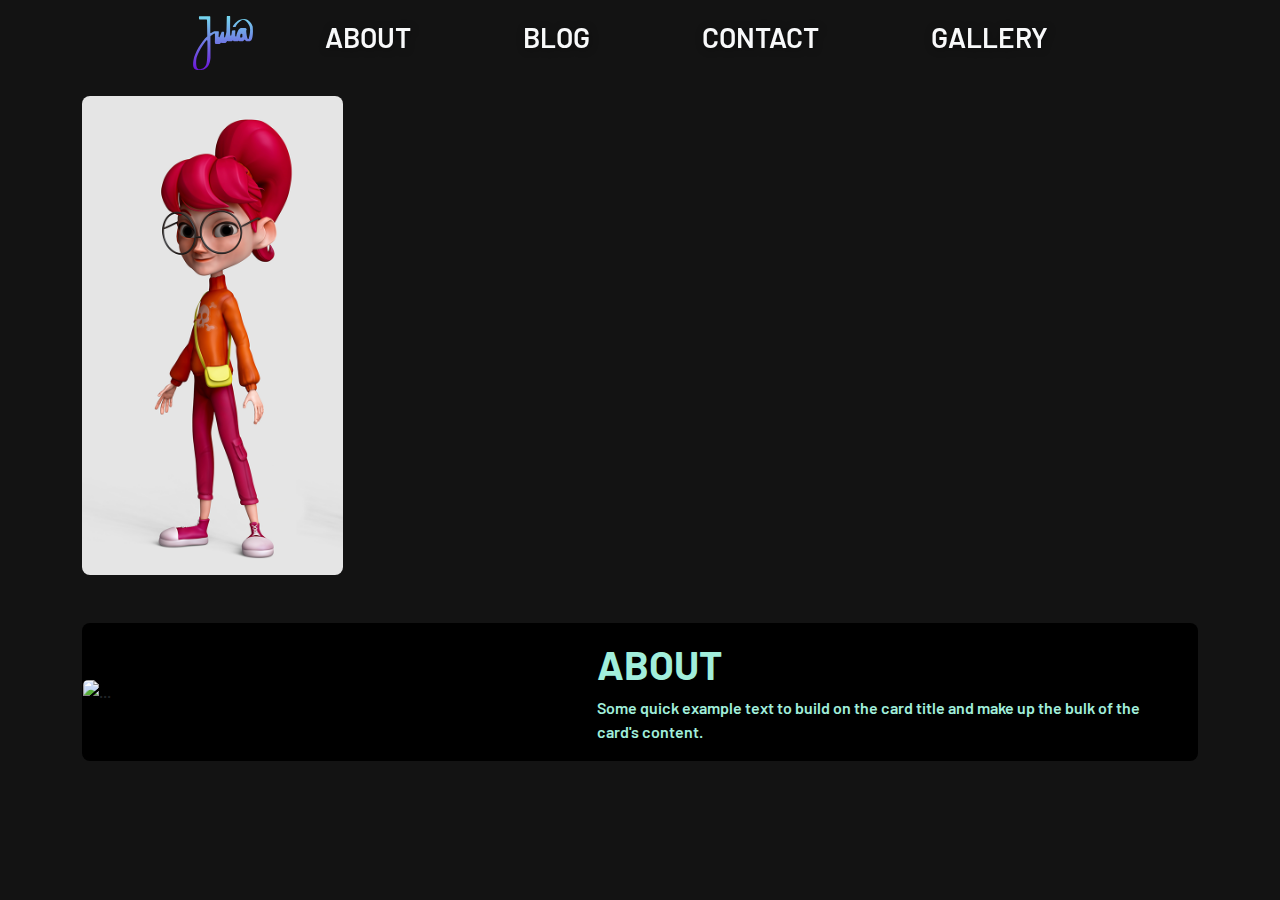
==== testCards.html @ 201763c0 "gallery cards - event mouse enter event - test" ====
<!DOCTYPE html>
<html>
    <head>
      <meta http-equiv="Content-Type" content="text/html" charset="utf-8"/>
      <meta http-equiv="X-UA-Compatible" content="IE=edge"/>
      <meta name="twitter:card" content="summary">
      <meta name="twitter:image" content="https://juliamoller.uk/thumbnail.png">
      
      <meta property="og:image" content="https://juliamoller.uk/thumbnail.png">
      <meta property="og:title" content="This is Julia's web portfolio">
      <meta property="og:description" content="Hi! I'm Julia, a brazilian Art Designer living and creating in UK">

      <meta name="viewport" content="width=device-width, initial-scale=1"/>
      <meta name="description" content="This is Julia's web portfolio"/>
      <meta name="author" content="JuliaMoller"/>

      <title>Julia Moller</title>

      <!-- Bootstrap core CSS -->
      <link href="https://cdn.jsdelivr.net/npm/bootstrap@5.0.2/dist/css/bootstrap.min.css" rel="stylesheet"/>
      <!-- Favicon -->
      <!-- Font -->
      <link rel="preconnect" href="https://fonts.googleapis.com">
      <link rel="preconnect" href="https://fonts.gstatic.com" crossorigin>
      <link href="https://fonts.googleapis.com/css2?family=Barlow:wght@100;300;600&display=swap" rel="stylesheet">

      <!--- Link to the last version of BabylonJS --->
      <script src="https://cdn.babylonjs.com/babylon.js"></script>
      <script src="https://cdn.babylonjs.com/loaders/babylonjs.loaders.min.js"></script>

      <!-- Custom styles -->
      <link href="resourses/css/theme.css" rel="stylesheet" type="text/css"/>
    </head> 
    <body>
      <!-- navbar --> 
      <nav id="mainNavbar" class="navbar navbar-expand-lg navbar-dark fixed-top">
          <div class="container d-flex flex-warp justify-content-between align-items-center">
            <button class="navbar-toggler" type="button" data-bs-toggle="collapse" data-bs-target="#navbarSupportedContent" aria-controls="navbarSupportedContent" aria-expanded="false" aria-label="Toggle navigation">
              <span class="navbar-toggler-icon"></span>
            </button>
            <a class="navbar-brand d-block d-lg-none" href="index.html">
              <object class="logo" data="resourses/svg/JuliaLogo-01.svg" type="image/svg+xml"></object>
            </a>
            <div class="collapse navbar-collapse justify-content-center" id="navbarSupportedContent">
              <div class="navbar-nav">
                <a class="navbar-brand mx-3 d-lg-block d-none" href="index.html">
                  <object class="logo" data="resourses/svg/JuliaLogo-01.svg" type="image/svg+xml"></object>
                </a>
                <a class="nav-link text-light mx-5 fs-3" href="slideshow.html"><p>ABOUT</p></a>
                <a class="nav-link text-light mx-5 fs-3" href="#"><p>BLOG</p></a>
                <a class="nav-link text-light mx-5 fs-3" href="#"><p>CONTACT</p></a>
                <a class="nav-link text-light mx-5 fs-3" href="#"><p>GALLERY</P></a>
              </div>
          </div>
        </nav>
         <!-- Gallery -->
         <div class="container mt-5 pt-5">
            <div class="row" data-masonry='{"percentPosition": true }'>
                <!-- img 1 -->
                <div class="gallery-img col-4 col-lg-3">
                  <div class="card border-0 bg-transparent">
                      <img class="card-img-top rounded-3" src="resourses/img/gallery/Emma.png"/>
                      <div class="gallery-info"></div>
                  </div>
                </div>
            </div>
         </div>
         <div class="container">
            <!-- About -->
            <div class="card left-img-card bg-primary my-5 rounded-3">
              <img src="https://images.unsplash.com/photo-1637666505754-7416ebd70cbf?ixlib=rb-1.2.1&ixid=MnwxMjA3fDB8MHxwaG90by1wYWdlfHx8fGVufDB8fHx8&auto=format&fit=crop&w=435&q=80" class="card-img-top" alt="..."/>
              <div class="card-body text-secondary">
              <h1 class="card-title fs-1 fw-bold">ABOUT</h1>
              <p class="card-text">Some quick example text to build on the card title and make up the bulk of the card's content.
              </p>
              </div>
            </div>
         </div>

        <!-- Bootstrap core JavaScript -->
        <script src="https://cdn.jsdelivr.net/npm/@popperjs/core@2.9.2/dist/umd/popper.min.js"></script>
        <script src="https://cdn.jsdelivr.net/npm/bootstrap@5.0.2/dist/js/bootstrap.min.js"></script>
        <script src="https://cdn.jsdelivr.net/npm/masonry-layout@4.2.2/dist/masonry.pkgd.min.js"></script>
         <!-- Custom js-->
         <script src="resourses/js/script.js"></script>
         <script src="resourses/js/hero3D.js"></script>
         <script>
           const gallery = document.getElementsByClassName("gallery-img")[0];
           var info = document.getElementsByClassName("gallery-info")[0];

           // this will be executed only once when the cursor moves over the card
           gallery.addEventListener('mouseenter', function(event){
             console.log ("mose in");
             info.classList.add("card-body");
             info.innerHTML = "<p class='text-light'>hi</p>"
            }, false);

          // this will be executed only once when the cursor moves over the card
          gallery.addEventListener('mouseleave', function(event){
           console.log ("mouse leave");
          }, false);

         </script>
    </body>
</html>
---- resourses/css/theme.css ----
* {
    box-sizing: border-box;
    margin: 0;
    padding: 0;
}

body {
    width:  100%;
    height: 100%;
    margin: 0;
    background: #131313;
    font-family: 'Barlow', sans-serif;
    font-weight: 600;
    overflow-x: hidden;
}
/* text colors */

.text-primary {
    color: #6840f8!important;
}

.text-secondary {
    color: #A1EEDB!important;
}

/* background colors */
.bg-dark {
    background: #131313!important;
}

.bg-primary {
    background: #000000!important;
}

/* btn */

.btn-primary {
    background: linear-gradient(to right, #75c3f0 15%, #5c9dff 50%, #6840f8 100%)!important;
    border: none!important;
    transition: 0.5s;
}

.btn-primary:hover {
    background: linear-gradient(to right, #6840f8 50%, #17259e 100%)!important;
    color: #ececec!important;
}

/* svg */

.logo {
    width: 3em;
    pointer-events: none;
}

.svg-footer {
    width: 2em;
    pointer-events: none;
}

/* navbar */

.navbar p {
    text-shadow: 1px 1px 9px rgba(0,0,0,0.41);

}

.scrolled {
    background: #131313ec!important;
    transition: background 500ms;
}

/* carrousel */

.carrousel_img {
    object-fit: cover;
}

@media (min-width: 992px) {
    .carrousel_img {
        width: 100%;
    }
 }

 /* 3D object */
#renderCanvas:focus-visible {
    border: 0;
    outline: 0;
}

/* left img card */

.left-img-card {
    flex-direction: row;
    align-items: center;
}

.left-img-card img {
    width: 50%;
    border-top-right-radius: 0;
    border-bottom-left-radius: calc(0.25rem - 1px);
}

@media only screen and (max-width: 992px) {
    .left-img-card .card img {
    width: 40%;
    border-top-right-radius: 0;
    border-bottom-left-radius: calc(0.25rem - 1px);
    }
}

/* Gallery Images */
/* .gallery-img .card-body {
    transform: translateY(-100%);
    z-index: -1;
    transition: 0.5s linear;
}

.gallery-img:hover .card-body {
    transform: translateY(0%);
} */
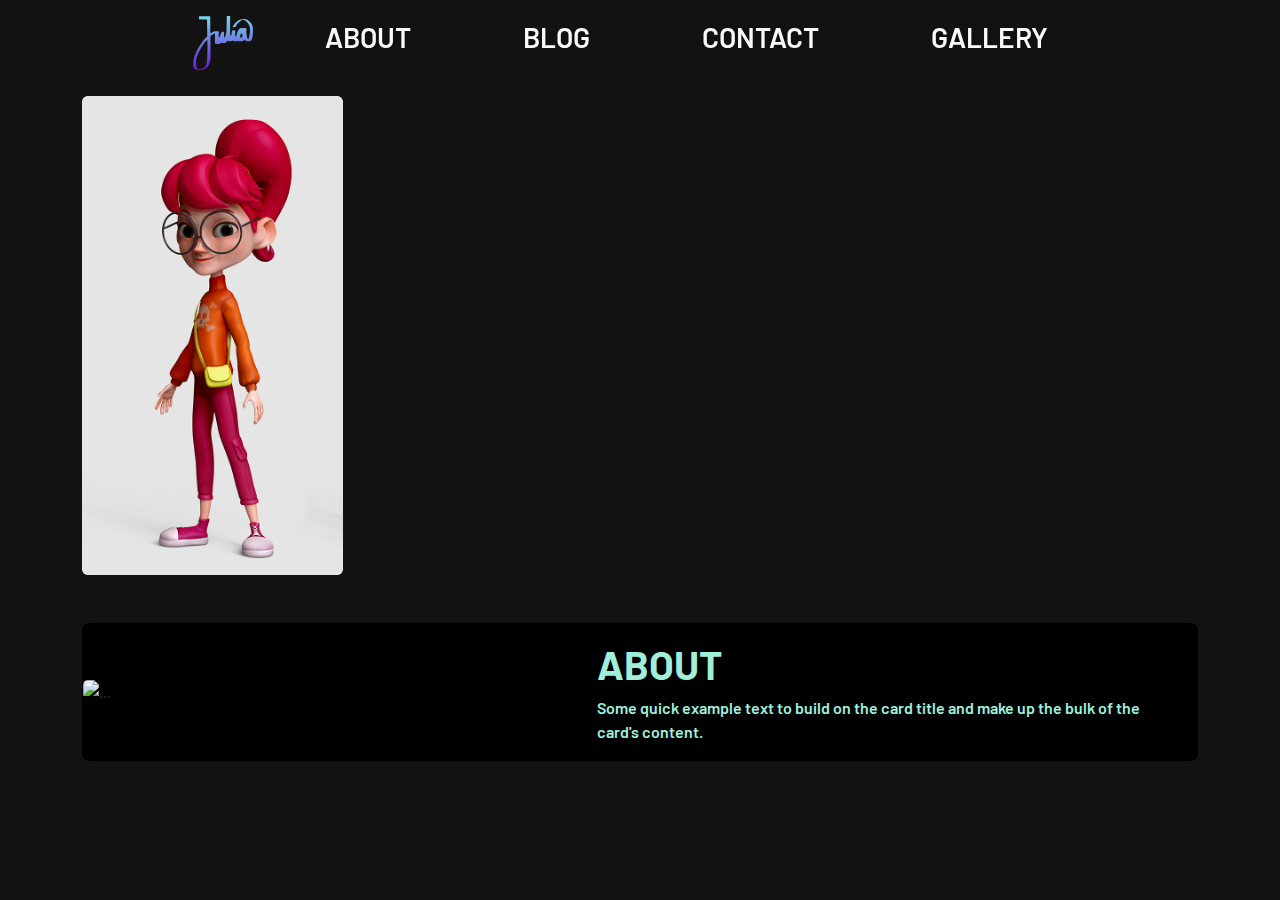
==== commit 49307a84: "card background style removed" ====
--- a/testCards.html
+++ b/testCards.html
@@ -55,10 +55,10 @@
         </nav>
          <!-- Gallery -->
          <div class="container mt-5 pt-5">
-            <div class="row" data-masonry='{"percentPosition": true }'>
+            <div class="row" data-masonry='{"percentPosition": relative }'>
                 <!-- img 1 -->
-                <div class="gallery-img col-4 col-lg-3">
-                  <div class="card border-0 bg-transparent">
+                <div class="col-4 col-lg-3">
+                  <div class="gallery-img card border-0">
                       <img class="card-img-top rounded-3" src="resourses/img/gallery/Emma.png"/>
                       <div class="gallery-info"></div>
                   </div>
@@ -92,12 +92,14 @@
            gallery.addEventListener('mouseenter', function(event){
              console.log ("mose in");
              info.classList.add("card-body");
-             info.innerHTML = "<p class='text-light'>hi</p>"
+             info.innerHTML = "<h5 class='card-title'>Card title</h5><p class='card-text'>Some quick example text to build on the card title and make up the bulk of the card's content.</p><a href='https://juliamoller.artstation.com/' class='btn btn-primary'>Go somewhere</a>"
             }, false);
 
           // this will be executed only once when the cursor moves over the card
           gallery.addEventListener('mouseleave', function(event){
            console.log ("mouse leave");
+           info.classList.remove("card-body");
+           info.innerHTML = ""
           }, false);
 
          </script>
--- a/resourses/css/theme.css
+++ b/resourses/css/theme.css
@@ -108,13 +108,4 @@
     }
 }
 
-/* Gallery Images */
-/* .gallery-img .card-body {
-    transform: translateY(-100%);
-    z-index: -1;
-    transition: 0.5s linear;
-}
 
-.gallery-img:hover .card-body {
-    transform: translateY(0%);
-} */
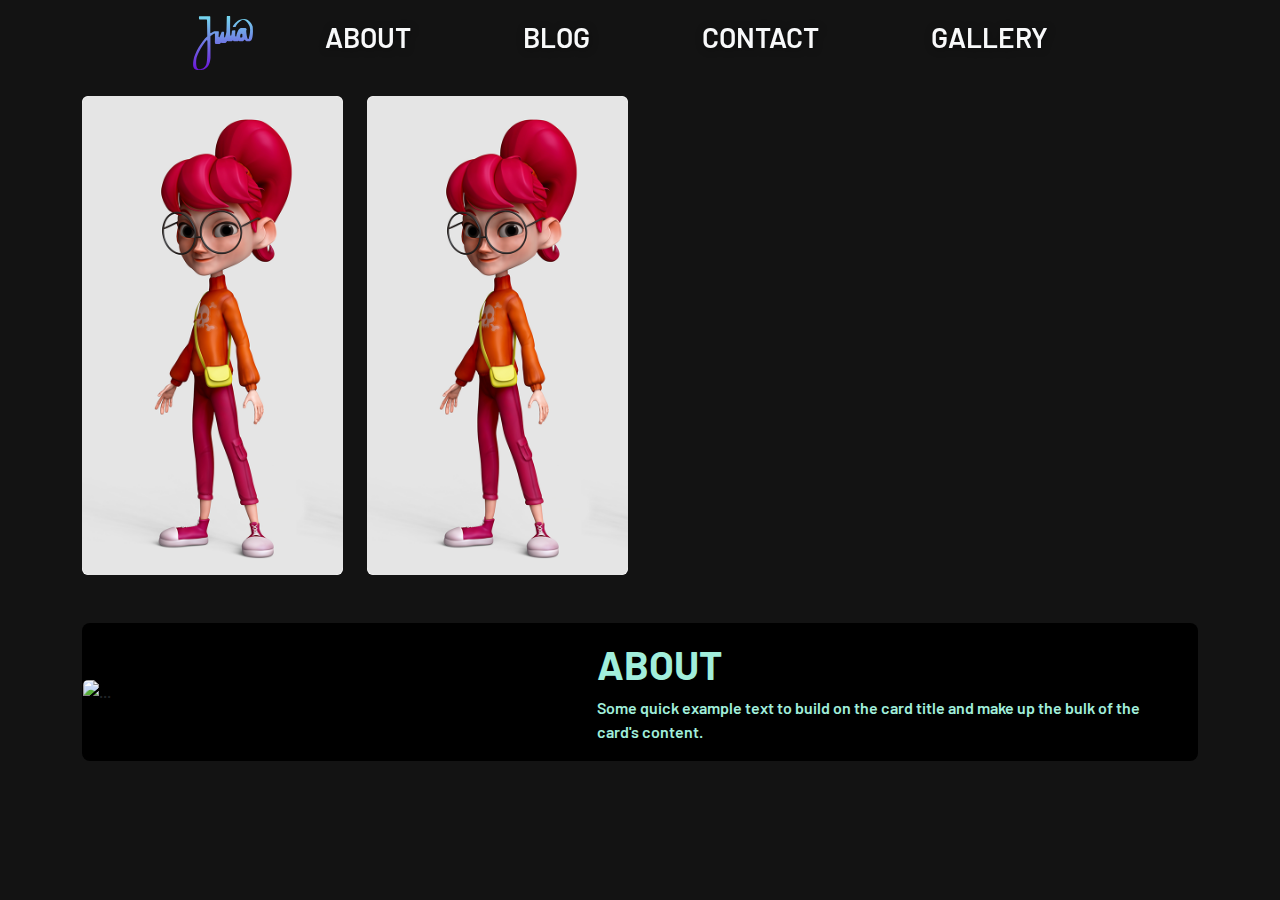
==== commit 7640ec47: "gallery image function for, and const card Info objects" ====
--- a/testCards.html
+++ b/testCards.html
@@ -63,6 +63,13 @@
                       <div class="gallery-info"></div>
                   </div>
                 </div>
+                <!-- img 2 -->
+                <div class="col-4 col-lg-3">
+                  <div class="gallery-img card border-0">
+                      <img class="card-img-top rounded-3" src="resourses/img/gallery/Emma.png"/>
+                      <div class="gallery-info"></div>
+                  </div>
+                </div>
             </div>
          </div>
          <div class="container">
@@ -85,22 +92,52 @@
          <script src="resourses/js/script.js"></script>
          <script src="resourses/js/hero3D.js"></script>
          <script>
-           const gallery = document.getElementsByClassName("gallery-img")[0];
-           var info = document.getElementsByClassName("gallery-info")[0];
+           const gallery = document.getElementsByClassName("gallery-img");
+           var info = document.getElementsByClassName("gallery-info");
+          
+          console.log(gallery);
+          console.log(gallery.length);
+          console.log(info.length);
+          
+          const cardInfo = [
+          {
+            title : "Title1",
+            desc  : "lala",
+            link  : "https://juliamoller.artstation.com/"
+          },
+          {
+            title : "Title2",
+            desc  : "lala",
+            link  : "https://juliamoller.artstation.com/"
+          }
+          ];
+          
+          for(var i = 0; i < gallery.length; i++){
+              const index = i;
 
-           // this will be executed only once when the cursor moves over the card
-           gallery.addEventListener('mouseenter', function(event){
-             console.log ("mose in");
-             info.classList.add("card-body");
-             info.innerHTML = "<h5 class='card-title'>Card title</h5><p class='card-text'>Some quick example text to build on the card title and make up the bulk of the card's content.</p><a href='https://juliamoller.artstation.com/' class='btn btn-primary'>Go somewhere</a>"
-            }, false);
+              const cardHtml = "<h5 class='card-title fw-bolder'>" + cardInfo[index].title + "</h5><p class='card-text'>" + cardInfo[index].desc + "</p><a href='" + cardInfo[index].link + "' class='btn btn-primary fw-bold'>Go somewhere</a>";
 
-          // this will be executed only once when the cursor moves over the card
-          gallery.addEventListener('mouseleave', function(event){
-           console.log ("mouse leave");
-           info.classList.remove("card-body");
-           info.innerHTML = ""
-          }, false);
+              // this will be executed only once when the cursor moves over the card
+              gallery[i].addEventListener('mouseenter', function(event) {                
+                console.log ("mose in", i);
+                info[index].classList.add("card-body");
+                info[index].innerHTML = cardHtml;
+              }, false);
+
+              gallery[i].addEventListener('touchstart', function(event) {
+                info[index].classList.add("card-body");
+                info[index].innerHTML = cardHtml;
+              }, false);
+
+              // this will be executed only once when the cursor moves over the card
+              gallery[i].addEventListener('mouseleave', function(event){
+                console.log ("mouse leave");
+                info[index].classList.remove("card-body");
+                info[index].innerHTML = ""; 
+              }, false);
+          }
+
+           
 
          </script>
     </body>
--- a/resourses/css/theme.css
+++ b/resourses/css/theme.css
@@ -108,4 +108,15 @@
     }
 }
 
+/* Gallery Images */
+.gallery-img img {
+    z-index: 2;
+}
+.gallery-info {
+    transform: translateY(-100%);
+    transition: 0.4s linear;
+}
 
+.gallery-img:hover .gallery-info {
+    transform: translateY(0%);
+}
